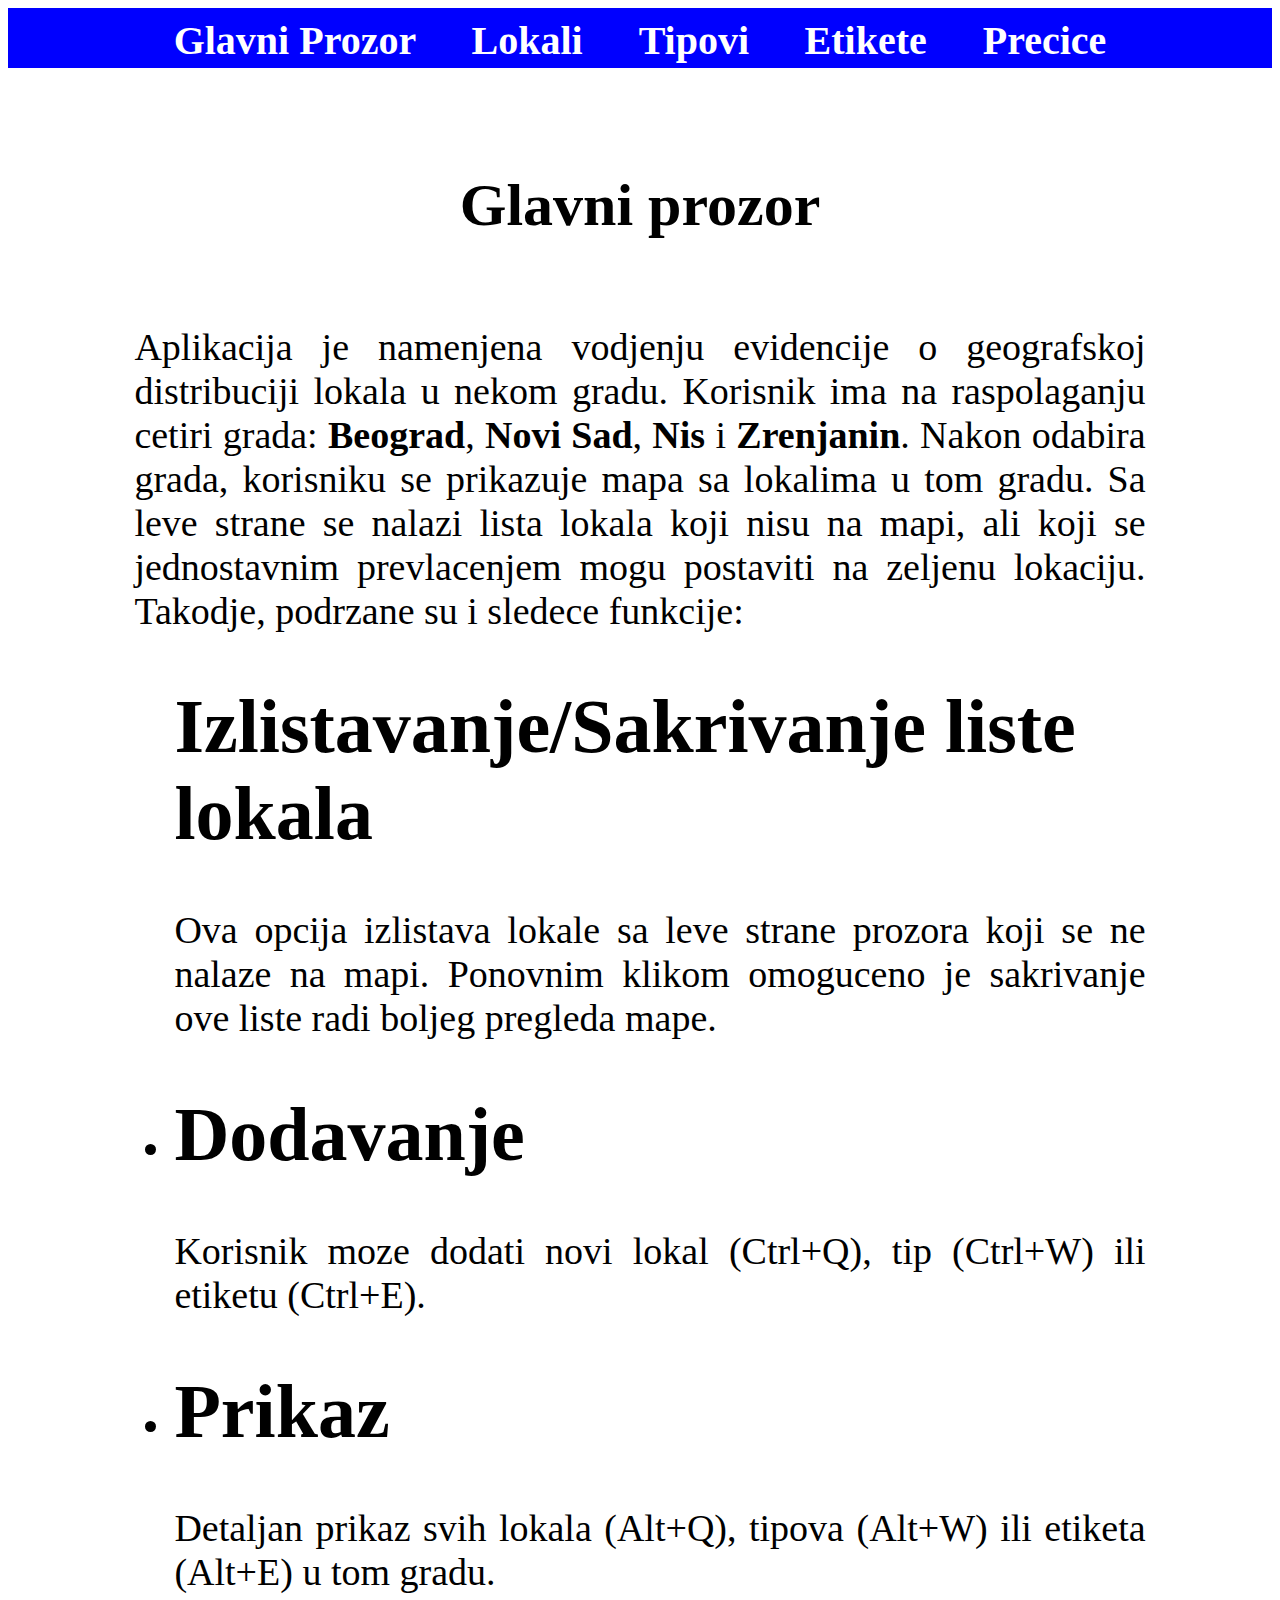
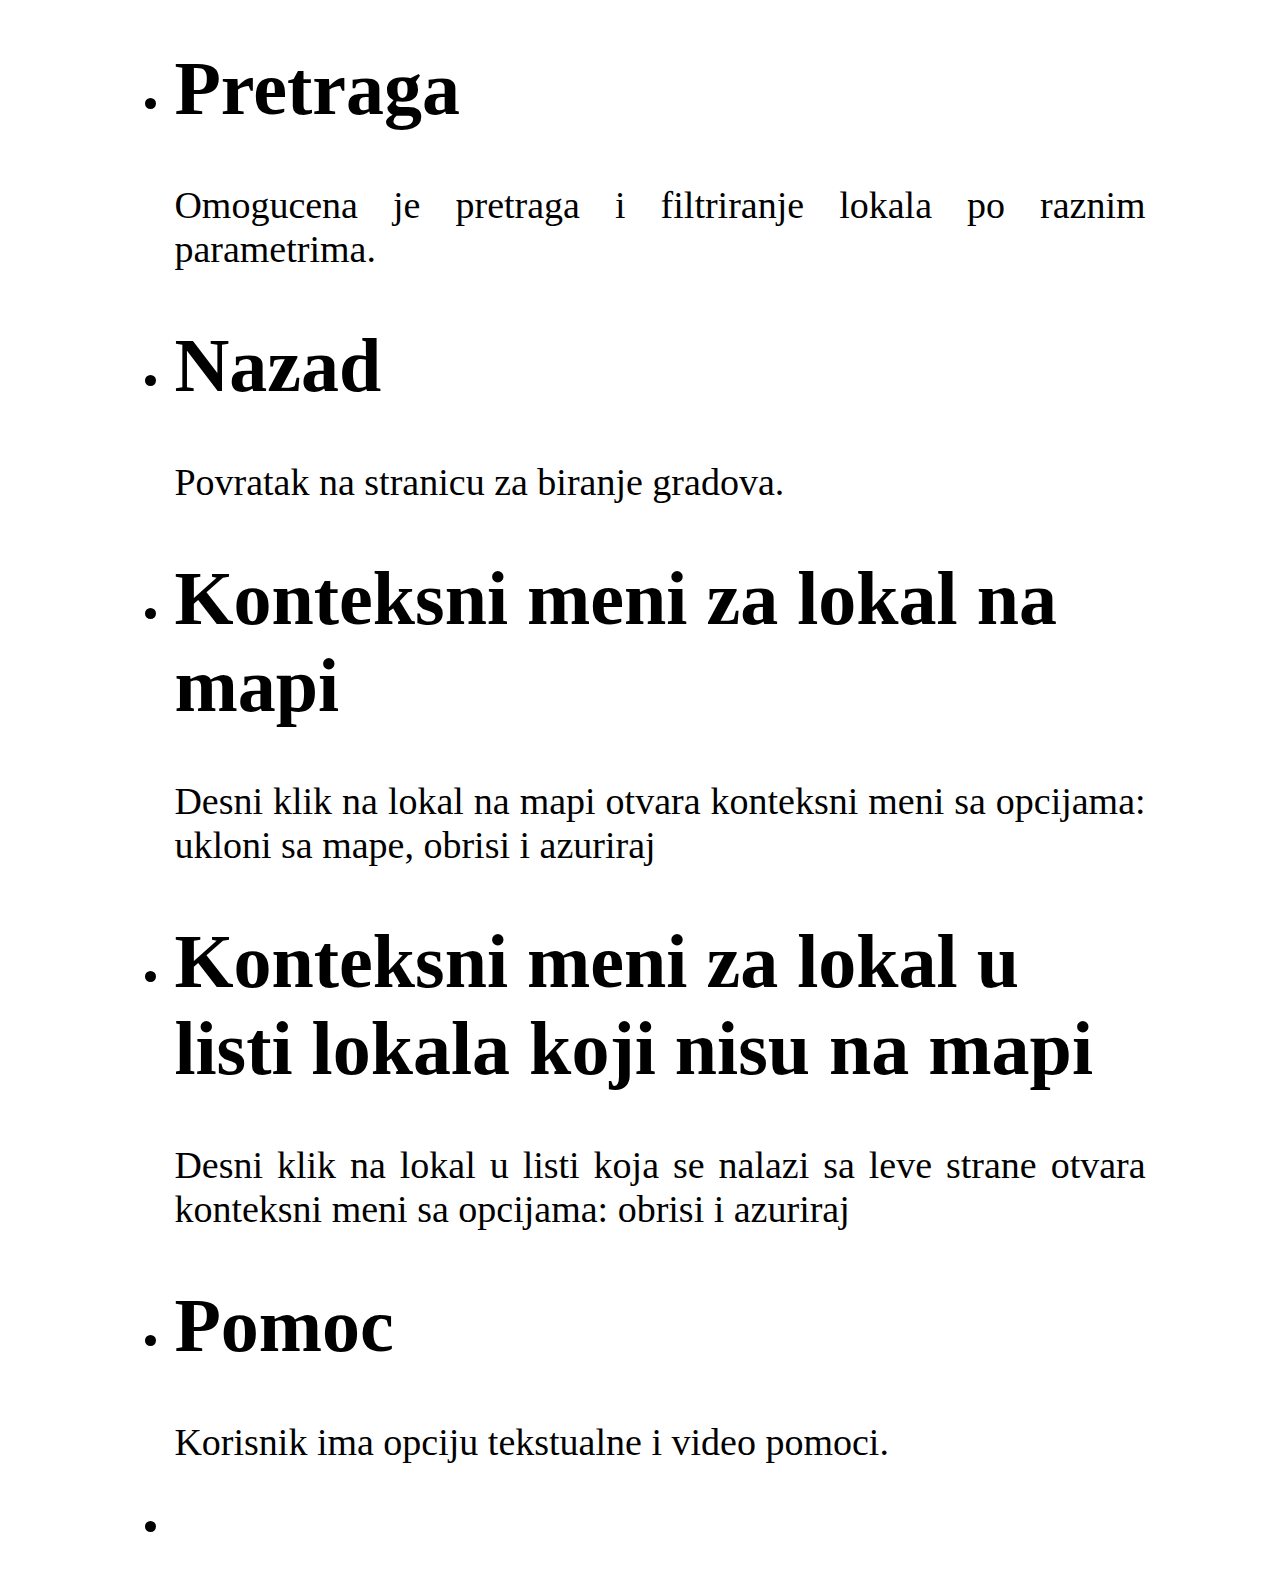
==== HCIProj2/HCIProj2/bin/Debug/Html/index.html @ 0dcab715 "Online pomoc" ====
<!doctype html>

<html>

<head>
	<title></title>
	<link rel = "stylesheet" type = "text/css" href = "stylesheet.css" >
</head>

<body>
	<div id = "nav">
		<ul>
				<li> <a href = "./index.html" > Glavni Prozor </a> </li>
				<li> <a href = "./Lokal.html" >Lokali </a> </li>
				<li> <a href = "./Tip.html">Tipovi</a> </li>
				<li> <a href = "./Etiketa.html" >Etikete </a> </li>
				<li> <a href = "./Precice.html" >Precice </a> </li>
		</ul>
	</div>
	<div id="mainWindow">
			<h1 class = "naslov">Glavni prozor</h1>
		<p>
			<br>
			Aplikacija je namenjena vodjenju evidencije o geografskoj distribuciji lokala u nekom gradu.
			Korisnik ima na raspolaganju cetiri grada: <b>Beograd</b>, <b>Novi Sad</b>, <b>Nis</b> i <b>Zrenjanin</b>.
			Nakon odabira grada, korisniku se prikazuje mapa sa lokalima u tom gradu. Sa leve strane
			se nalazi lista lokala koji nisu na mapi, ali koji se jednostavnim prevlacenjem mogu postaviti na 
			zeljenu lokaciju. Takodje, podrzane su i sledece funkcije:</p>
			
			<ul>
					
						<h1>Izlistavanje/Sakrivanje liste lokala</h1>
						<p>
                        Ova opcija izlistava lokale sa leve strane prozora koji se ne nalaze na mapi. Ponovnim klikom omoguceno je sakrivanje ove liste radi boljeg pregleda mape.</p>
					</li>
					<li><h1>Dodavanje</h1>
						<p>Korisnik moze dodati novi lokal (Ctrl+Q), tip (Ctrl+W) ili etiketu (Ctrl+E).</p>
					</li>
					<li><h1>Prikaz</h1>
						<p>Detaljan prikaz svih lokala (Alt+Q), tipova (Alt+W) ili etiketa (Alt+E) u tom gradu.</p>
					</li>
					<li><h1>Pretraga</h1>
						<p>Omogucena je pretraga i filtriranje lokala po raznim parametrima.</p>
					</li>
					<li><h1>Nazad</h1>
						<p>Povratak na stranicu za biranje gradova.</p>
					</li>
					<li><h1>Konteksni meni za lokal na mapi</h1>
						<p>Desni klik na lokal na mapi otvara konteksni meni sa opcijama: ukloni sa mape, obrisi i azuriraj</p>
					</li>
					<li><h1>Konteksni meni za lokal u listi lokala koji nisu na mapi</h1>
						<p>Desni klik na lokal u listi koja se nalazi sa leve strane otvara konteksni meni sa opcijama: obrisi i azuriraj</p>
					</li>
					<li>
							<h1>Pomoc</h1>
							<p>
							Korisnik ima opciju tekstualne i video pomoci.</p>
						</li>
					<li>
			</ul>
	

	</div>
</body>


</html>
---- HCIProj2/HCIProj2/bin/Debug/Html/stylesheet.css ----
body{
    font-size: 38px;
}

p{
    text-align: justify;
}
#mainWindow{
    margin-left: 10%;
    margin-right: 10%;
    padding-top: 5%;
}
td{
    padding: 2%;
}

li{
    font-size: 38px;
}

.naslov{
    text-align: center;
    font-size: 60px;
}

a{
    font-size: 40px;
}

#nav {
 
background-color: blue;
height: 60px;
font-size: 45px;
font-weight:bold;
font:Tahoma;  
}
#nav ul { 
padding: 0;
margin: 0;
list-style-type: none;
text-align: center;
}
 
#nav li { 
display: inline;
padding:15px;
vertical-align:middle;
}
 
#nav a {  
text-decoration:none;
padding: 8px 8px 8px 8px;
color: white;
vertical-align:middle
}
 
#nav a:hover {
color: black;
background-color:white;
 
}
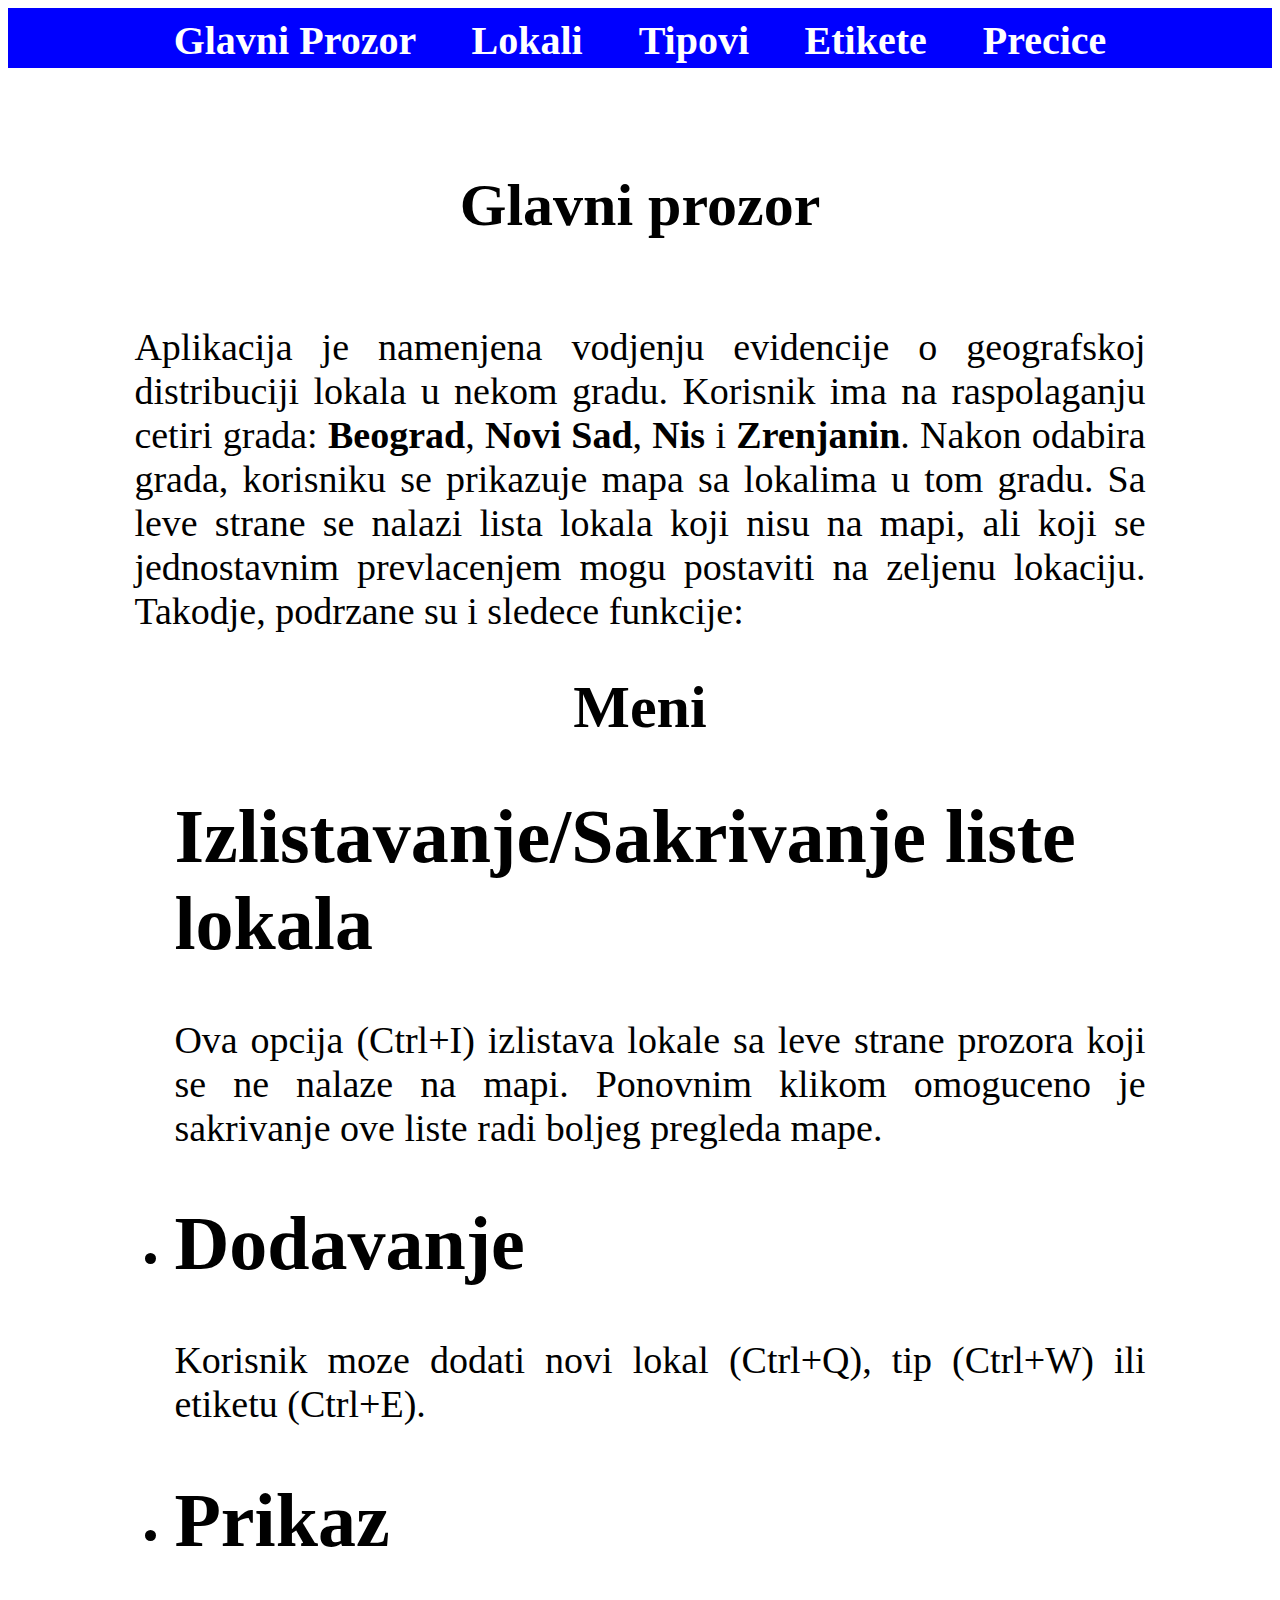
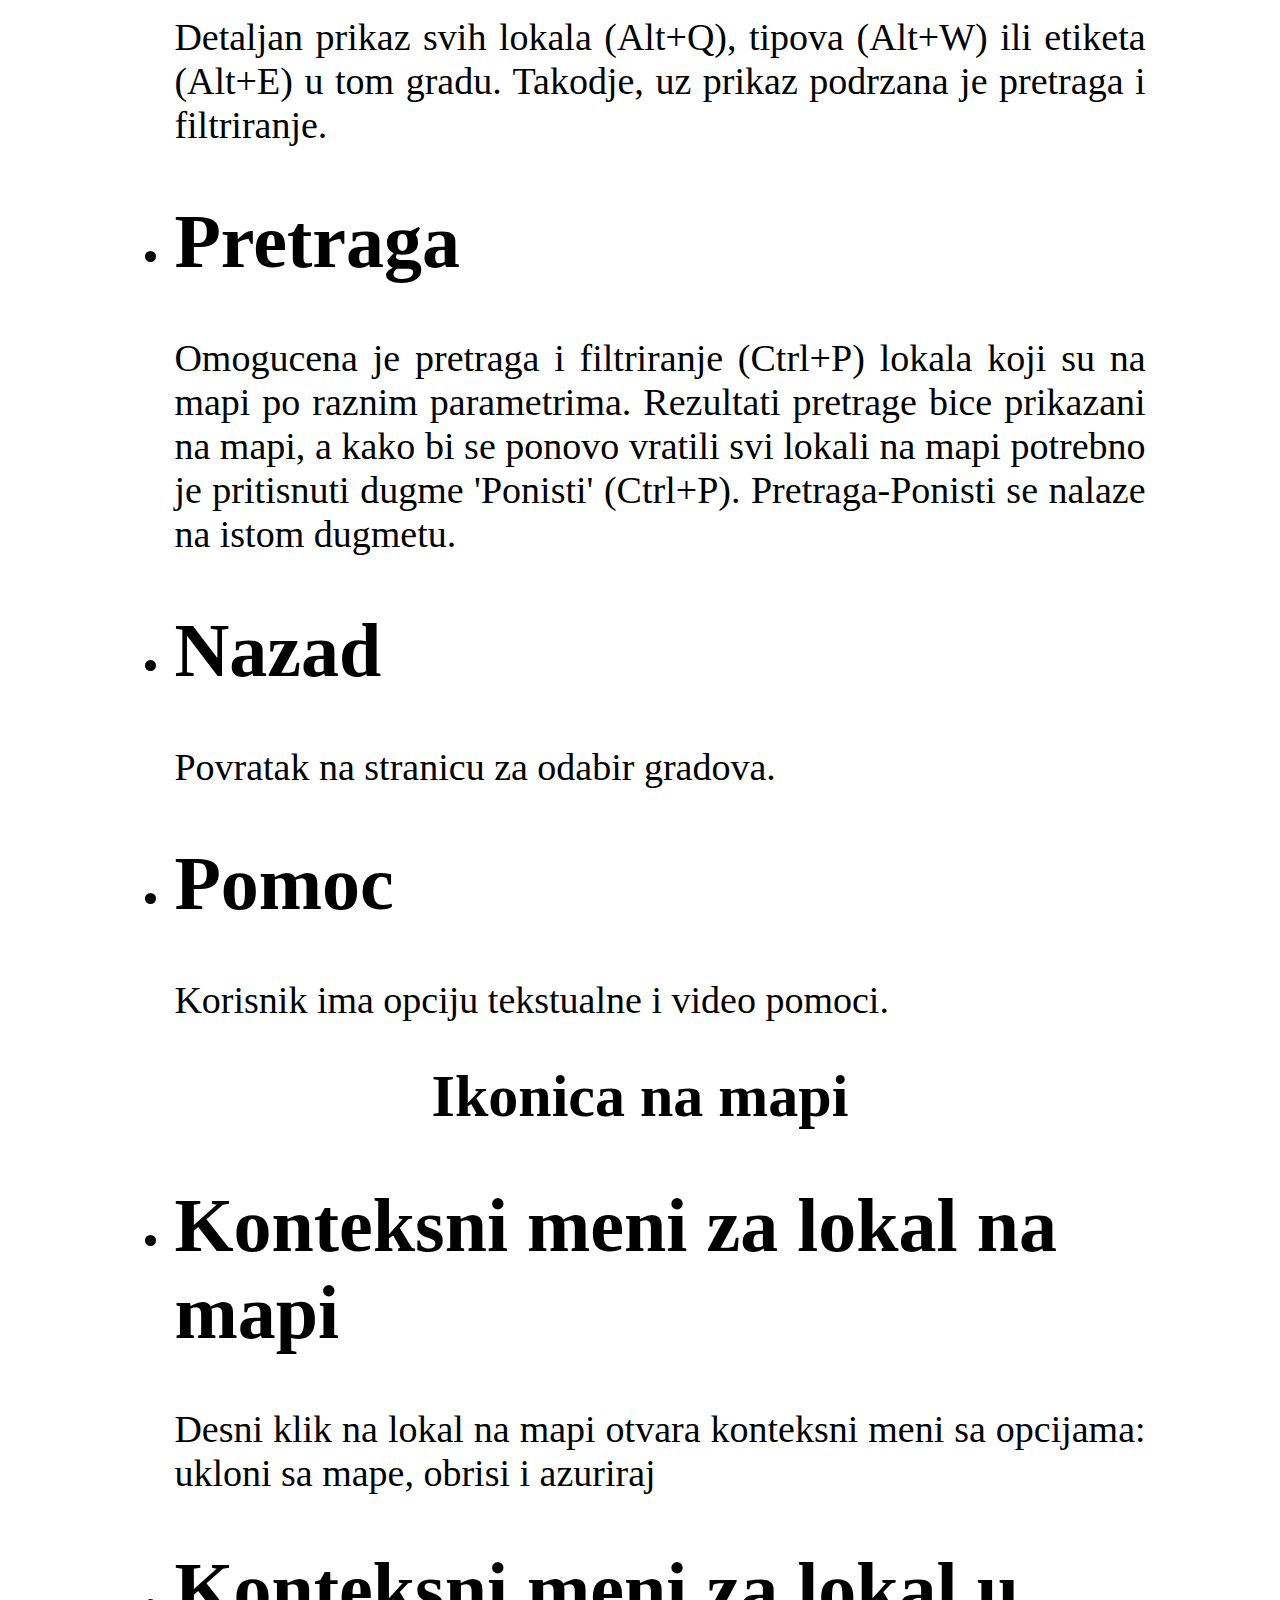
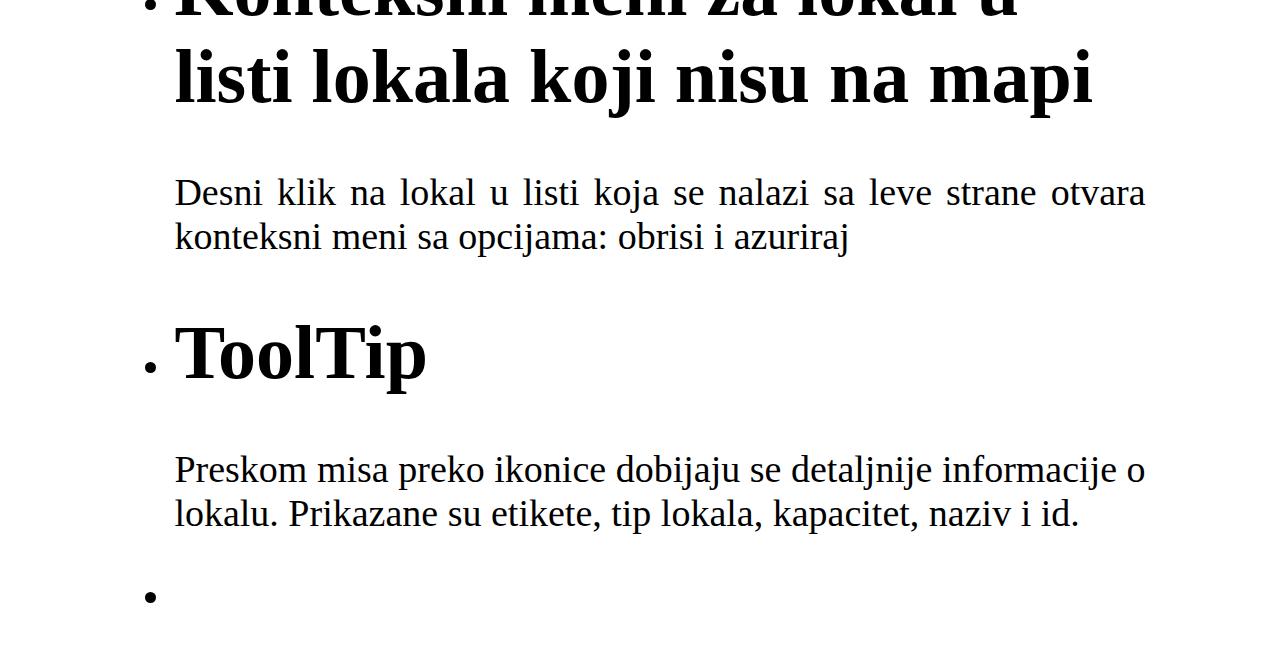
==== commit 620b24c5: "Izmenjen sadrzaj online pomoci" ====
--- a/HCIProj2/HCIProj2/bin/Debug/Html/index.html
+++ b/HCIProj2/HCIProj2/bin/Debug/Html/index.html
@@ -26,38 +26,53 @@
 			Nakon odabira grada, korisniku se prikazuje mapa sa lokalima u tom gradu. Sa leve strane
 			se nalazi lista lokala koji nisu na mapi, ali koji se jednostavnim prevlacenjem mogu postaviti na 
 			zeljenu lokaciju. Takodje, podrzane su i sledece funkcije:</p>
+
+			<h1 class = "naslov">Meni</h1>
 			
 			<ul>
 					
 						<h1>Izlistavanje/Sakrivanje liste lokala</h1>
 						<p>
-                        Ova opcija izlistava lokale sa leve strane prozora koji se ne nalaze na mapi. Ponovnim klikom omoguceno je sakrivanje ove liste radi boljeg pregleda mape.</p>
+                        Ova opcija (Ctrl+I) izlistava lokale sa leve strane prozora koji se ne nalaze na mapi. Ponovnim klikom omoguceno je sakrivanje ove liste radi boljeg pregleda mape.</p>
 					</li>
 					<li><h1>Dodavanje</h1>
 						<p>Korisnik moze dodati novi lokal (Ctrl+Q), tip (Ctrl+W) ili etiketu (Ctrl+E).</p>
 					</li>
 					<li><h1>Prikaz</h1>
-						<p>Detaljan prikaz svih lokala (Alt+Q), tipova (Alt+W) ili etiketa (Alt+E) u tom gradu.</p>
+						<p>Detaljan prikaz svih lokala (Alt+Q), tipova (Alt+W) ili etiketa (Alt+E) u tom gradu.
+							Takodje, uz prikaz podrzana je pretraga i filtriranje.
+						</p>
 					</li>
 					<li><h1>Pretraga</h1>
-						<p>Omogucena je pretraga i filtriranje lokala po raznim parametrima.</p>
+						<p>Omogucena je pretraga i filtriranje (Ctrl+P) lokala koji su na mapi po raznim parametrima. Rezultati pretrage bice prikazani na mapi, a kako
+							bi se ponovo vratili svi lokali na mapi potrebno je pritisnuti dugme 'Ponisti' (Ctrl+P). Pretraga-Ponisti se nalaze na istom dugmetu.
+						</p>
 					</li>
 					<li><h1>Nazad</h1>
-						<p>Povratak na stranicu za biranje gradova.</p>
-					</li>
-					<li><h1>Konteksni meni za lokal na mapi</h1>
-						<p>Desni klik na lokal na mapi otvara konteksni meni sa opcijama: ukloni sa mape, obrisi i azuriraj</p>
-					</li>
-					<li><h1>Konteksni meni za lokal u listi lokala koji nisu na mapi</h1>
-						<p>Desni klik na lokal u listi koja se nalazi sa leve strane otvara konteksni meni sa opcijama: obrisi i azuriraj</p>
+						<p>Povratak na stranicu za odabir gradova.</p>
 					</li>
 					<li>
 							<h1>Pomoc</h1>
 							<p>
 							Korisnik ima opciju tekstualne i video pomoci.</p>
 						</li>
-					<li>
+				
 			</ul>
+			<h1 class = "naslov">Ikonica na mapi</h1>
+			<ul>
+			<li><h1>Konteksni meni za lokal na mapi</h1>
+				<p>Desni klik na lokal na mapi otvara konteksni meni sa opcijama: ukloni sa mape, obrisi i azuriraj</p>
+			</li>
+			<li><h1>Konteksni meni za lokal u listi lokala koji nisu na mapi</h1>
+				<p>Desni klik na lokal u listi koja se nalazi sa leve strane otvara konteksni meni sa opcijama: obrisi i azuriraj</p>
+			</li>
+			<li>
+					<h1>ToolTip</h1>
+					<p>
+					Preskom misa preko ikonice dobijaju se detaljnije informacije o lokalu. Prikazane su etikete, tip lokala, kapacitet, naziv i id.</p>
+				</li>
+			<li>
+	</ul>
 	
 
 	</div>
